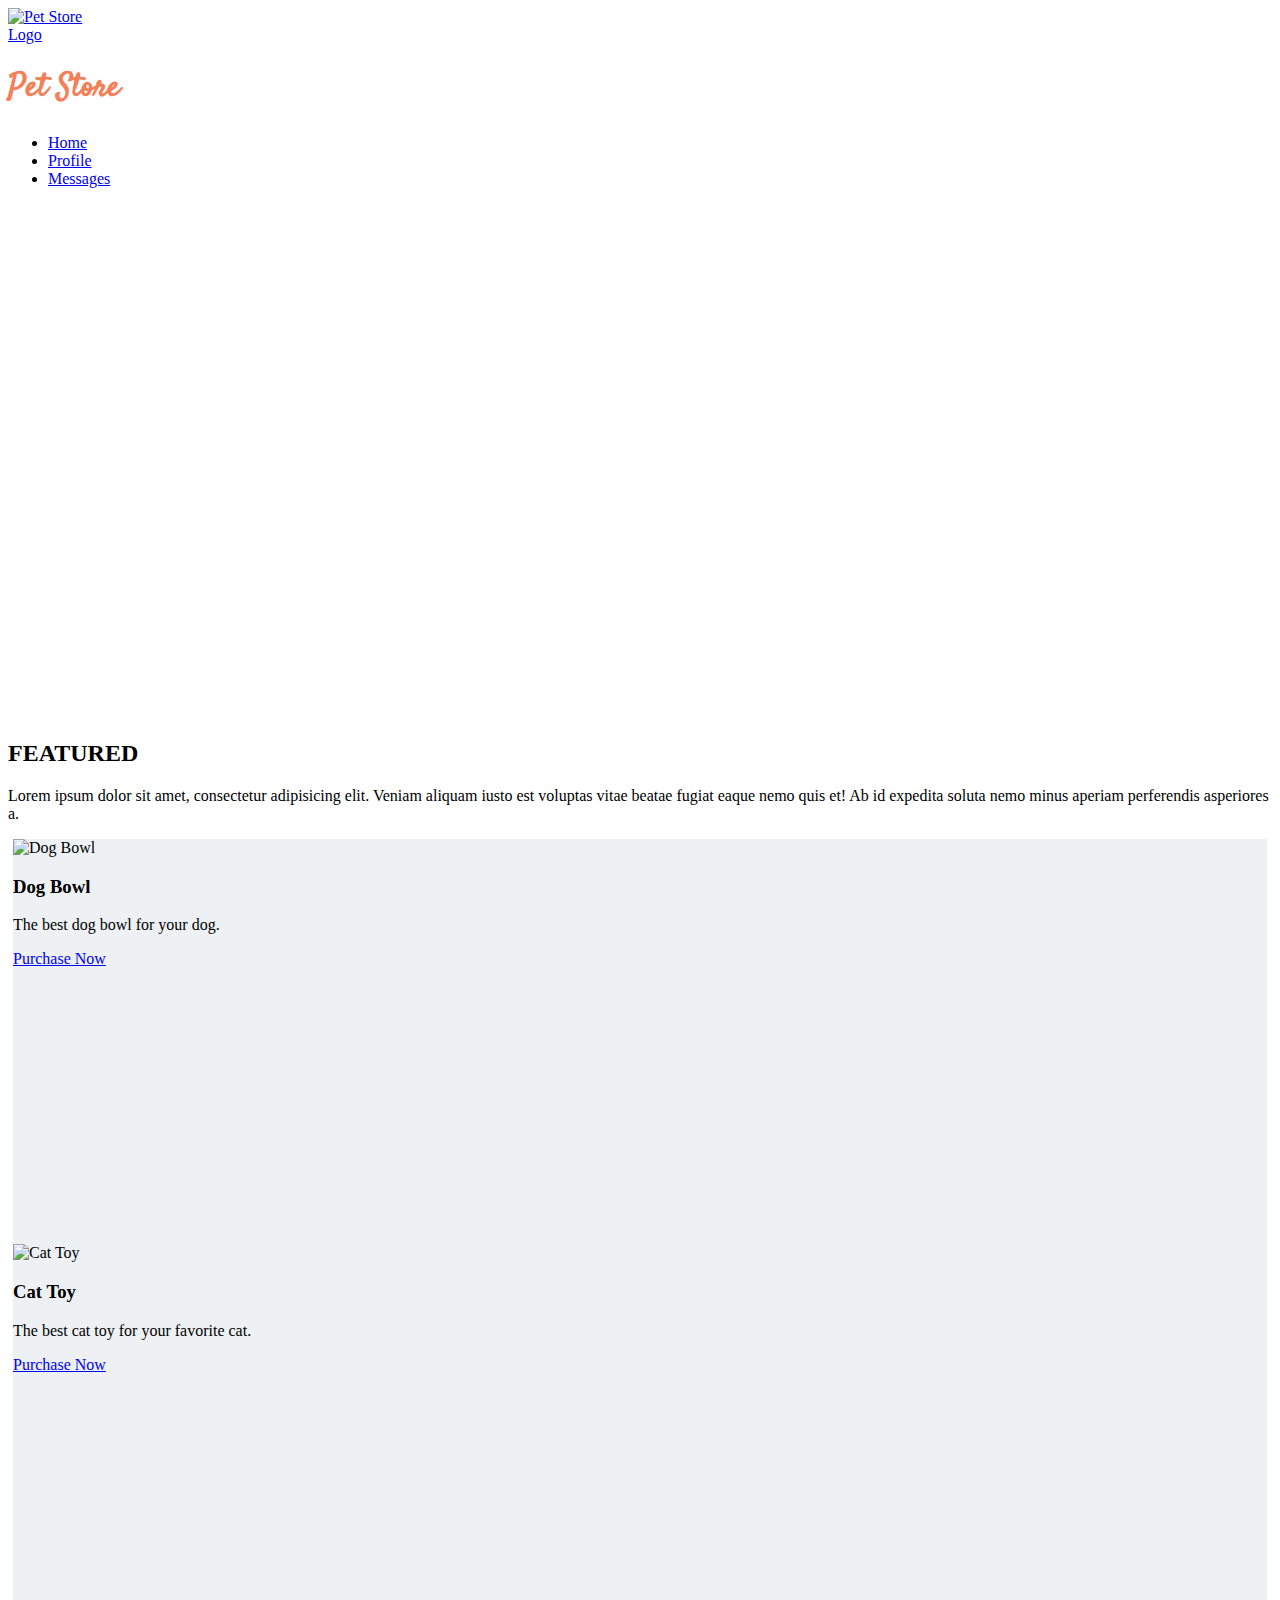
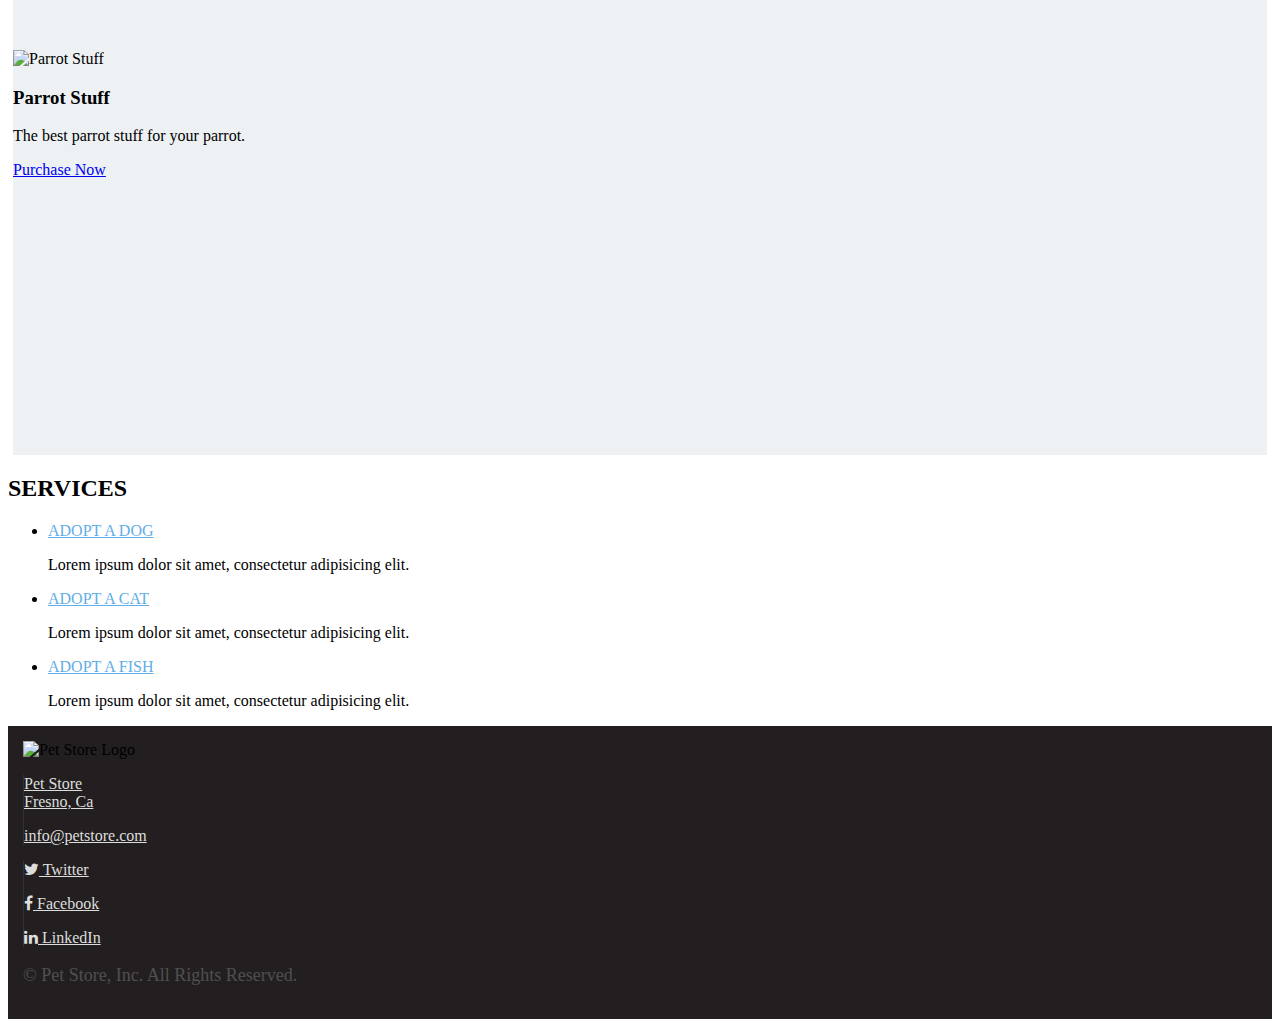
==== index.html @ ef29362a "pet store completion, push for approval" ====
<!DOCTYPE html>
<html lang="en">
<head>
	<meta charset="UTF-8">
	<meta name="viewport" content="width=device-width, initial-scale=1.0">
	<title>Pet Store</title>
	<link rel="stylesheet" href="css/bootstrap.min.css">
	<link rel="stylesheet" href="css/font-awesome.min.css">
	<link rel="stylesheet" href="https://maxcdn.bootstrapcdn.com/font-awesome/4.6.1/css/font-awesome.min.css">
	<link rel="stylesheet" href="css/styles.css">
	<!--Google Fonts-->
	<link href='https://fonts.googleapis.com/css?family=Satisfy|Open+Sans:400,300,700' rel='stylesheet' type='text/css'>
</head>
<body>
	<div class="container header">
		<a href="#" class="navbar-brand">
			<img src="img/petstore_logo.png" alt="Pet Store Logo" class= "img-responsive">
		</a>
		<h1>Pet Store</h1>
		<ul class="nav nav-pills navbar-right">
  <li role="presentation" class="active"><a href="#">Home</a></li>
  <li role="presentation"><a href="#">Profile</a></li>
  <li role="presentation"><a href="#">Messages</a></li>
</ul>
	</div>

	<div class="jumbotron">
	  <div class="container">
			<h1 class="text-center">The products they love. Prices that you like.</h1>
	  </div>
	</div>

	<div class="container">
		<div class="row">
			<div class="col-sm-7 featured">
				<h2>Featured</h2>
				<p>Lorem ipsum dolor sit amet, consectetur adipisicing elit. Veniam aliquam iusto est voluptas vitae beatae fugiat eaque nemo quis et! Ab id expedita soluta nemo minus aperiam perferendis asperiores a.</p>
				<div class="row">
					<div class="col-sm-4 item">
						<div class="thumbnail">
				      <img src="img/product1.jpg" alt="Dog Bowl">
				      <div class="caption">
				        <h3>Dog Bowl</h3>
				        <p>The best dog bowl for your dog.</p>
				        <p><a href="#" class="btn btn-primary" role="button">Purchase Now</a></p>
				      </div>
				    </div>
					</div>
					<div class="col-sm-4 item">
						<div class="thumbnail">
				      <img src="img/product2.jpg" alt="Cat Toy">
				      <div class="caption">
				        <h3>Cat Toy</h3>
				        <p>The best cat toy for your favorite cat.</p>
				        <p><a href="#" class="btn btn-primary" role="button">Purchase Now</a></p>
				      </div>
				    </div>
					</div>
					<div class="col-sm-4 item">
						<div class="thumbnail">
				      <img src="img/product3.jpg" alt="Parrot Stuff">
				      <div class="caption">
				        <h3>Parrot Stuff</h3>
				        <p>The best parrot stuff for your parrot.</p>
				        <p><a href="#" class="btn btn-primary" role="button">Purchase Now</a></p>
				      </div>
				    </div>
					</div>
					<!--End Item-->
				</div>
			</div>
			<!--End Featured-->
			<div class="col-sm-3 col-sm-offset-2 services">
				<h2 class="text-center">Services</h2>
				<ul class="nav nav-pills nav-stacked text-center">
					<li><a href="#">Adopt a dog</a></li>
					<p>Lorem ipsum dolor sit amet, consectetur adipisicing elit.</p>
					<li><a href="#">Adopt a cat</a></li>
					<p>Lorem ipsum dolor sit amet, consectetur adipisicing elit.</p>
					<li><a href="">Adopt a fish</a></li>
					<p>Lorem ipsum dolor sit amet, consectetur adipisicing elit.</p>
				</ul>
			</div>
			<!--End Services-->
		</div>
	</div>
	<!--End Featured/Services-->

	<footer>
		<div class="row">
			<div class="col-sm-4">
				<img class= "center-block" src="img/petstore_logo.png" alt="Pet Store Logo"/>
			</div>
			<div class="col-sm-4 border">
				<a href="#"><p>
					Pet Store<br>
					Fresno, Ca</p>
					<a href="mailto:#"><p>info@petstore.com</p></a>
				</a>
			</div>
			<div class="col-sm-4 border">
				<a href="#"><p><i class="fa fa-twitter" aria-hidden="true"></i> Twitter
				</p></a>
				<a href="#"><p><i class="fa fa-facebook" aria-hidden="true"></i> Facebook</p></a>
				<a href="#"><p><i class="fa fa-linkedin" aria-hidden="true"></i> LinkedIn</p></a>
			</div>
		</div>
		<div class="row">
			<div class="col-sm-12">
				<p class="text-center copyright">&copy; Pet Store, Inc. All Rights Reserved.</p>
			</div>
		</div>
	</footer>
	<!--End Footer-->

	<!-- scripts -->
  <script src="https://ajax.googleapis.com/ajax/libs/jquery/1.11.3/jquery.min.js"></script>
	<script src="js/bootstrap.min.js"></script>
</body>
</html>
---- css/styles.css ----
.header img {
  max-width: 90px;
}

.header h1 {
  font-family: "Satisfy", cursive;
  color: #f48059;
}
.jumbotron {
  background-image: url('../img/hero.jpg');
  min-height: 500px;
  background-size: cover;
  background-position: center;
}

.jumbotron h1 {
  font-family: "Open Sans", sans-serif;
  color: white;
  font-weight: 300;
  text-transform: uppercase;
  font-size: 48px;
}

.featured h2 {
  text-transform: uppercase;
}

.featured .item {
  padding: 0 5px;
}

.featured .item .thumbnail {
  background-color: #edf1f4;
}

.thumbnail {
  min-height: 405.5px;
}

.services h2 {
  text-transform: uppercase;
}

.services ul li a {
  text-transform: uppercase;
  color: #61aee6;
}

footer {
  background-color: #231f20;
  padding: 15px;
}

footer .row {
  margin: 0;
}

footer img {
  max-width: 150px;
}

footer a {
  color: #ddd;
}

footer .border {
  border-left: 1px solid #333;
}

footer .copyright {
  color: #505050;
  font-size: 18px;
}
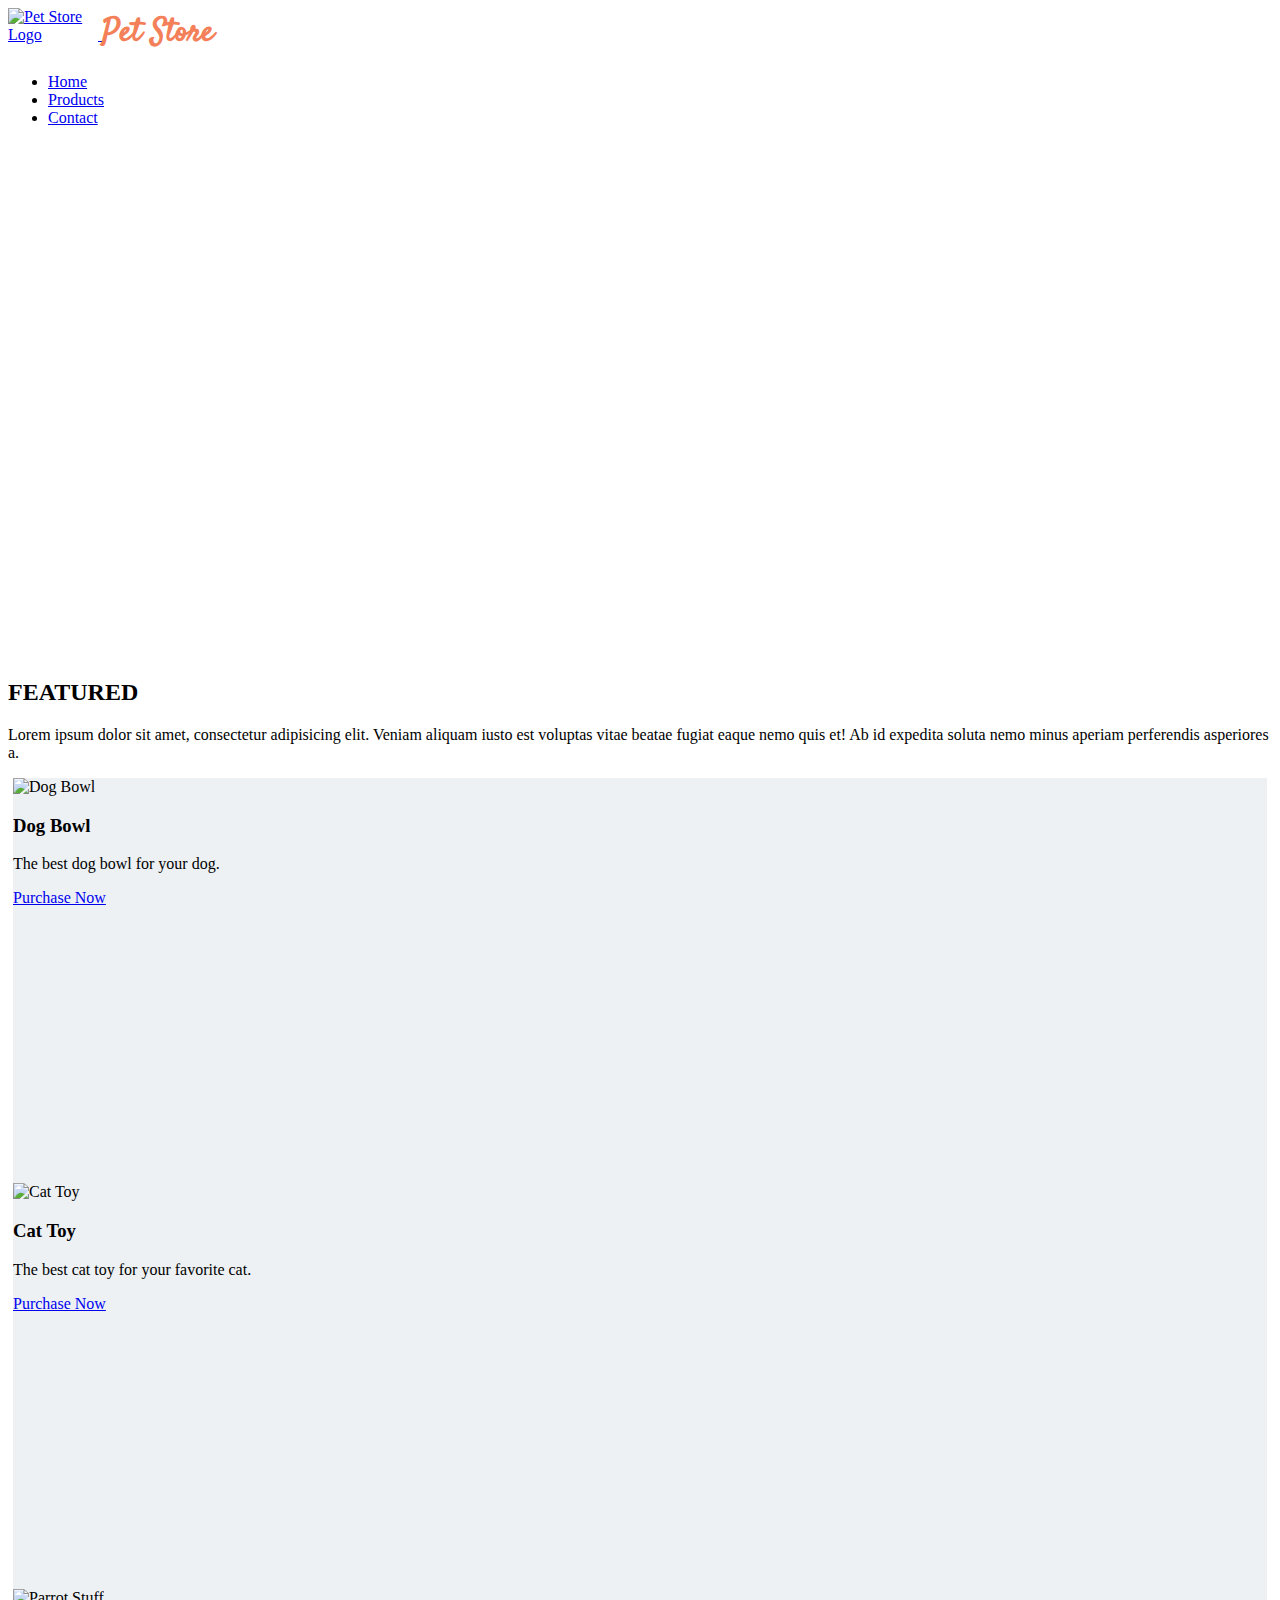
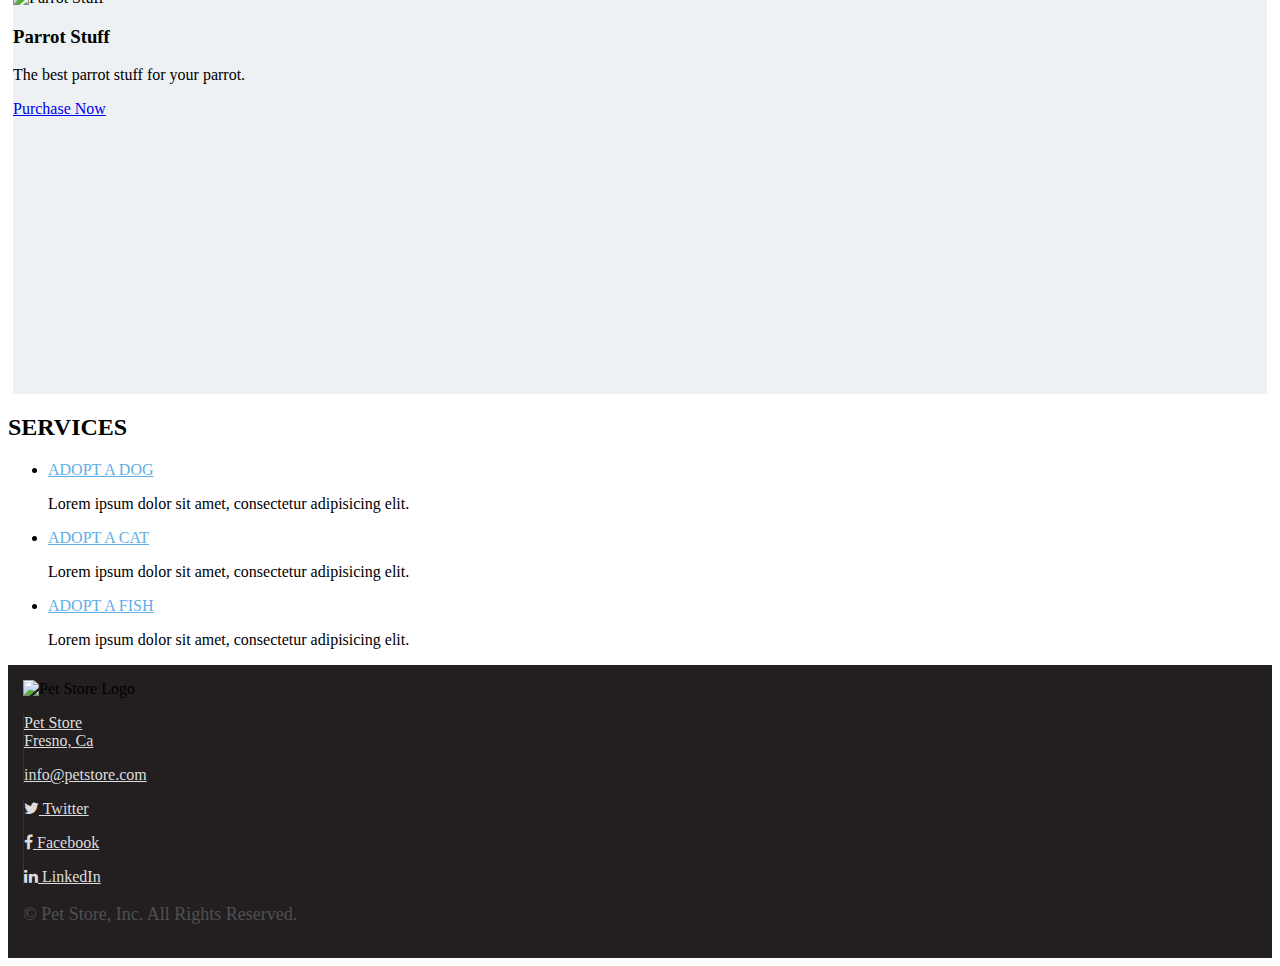
==== commit 1560af38: "added contact page, updated navbar" ====
--- a/index.html
+++ b/index.html
@@ -13,14 +13,14 @@
 </head>
 <body>
 	<div class="container header">
-		<a href="#" class="navbar-brand">
+		<a href="#">
 			<img src="img/petstore_logo.png" alt="Pet Store Logo" class= "img-responsive">
 		</a>
 		<h1>Pet Store</h1>
 		<ul class="nav nav-pills navbar-right">
-  <li role="presentation" class="active"><a href="#">Home</a></li>
-  <li role="presentation"><a href="#">Profile</a></li>
-  <li role="presentation"><a href="#">Messages</a></li>
+  <li role="presentation" class="active"><a href="index.html">Home</a></li>
+  <li role="presentation"><a href="products.html">Products</a></li>
+  <li role="presentation"><a href="contact.html">Contact</a></li>
 </ul>
 	</div>
 
--- a/css/styles.css
+++ b/css/styles.css
@@ -1,10 +1,12 @@
 .header img {
   max-width: 90px;
+  display: inline;
 }
 
 .header h1 {
   font-family: "Satisfy", cursive;
   color: #f48059;
+  display: inline;
 }
 .jumbotron {
   background-image: url('../img/hero.jpg');
@@ -71,3 +73,17 @@
   color: #505050;
   font-size: 18px;
 }
+
+.map {
+  position: relative;
+  padding-bottom: 75%; // This is the aspect ratio
+  height: 0;
+  overflow: hidden;
+}
+.map iframe {
+  position: absolute;
+  top: 0;
+  left: 0;
+  width: 100% !important;
+  height: 100% !important;
+}
